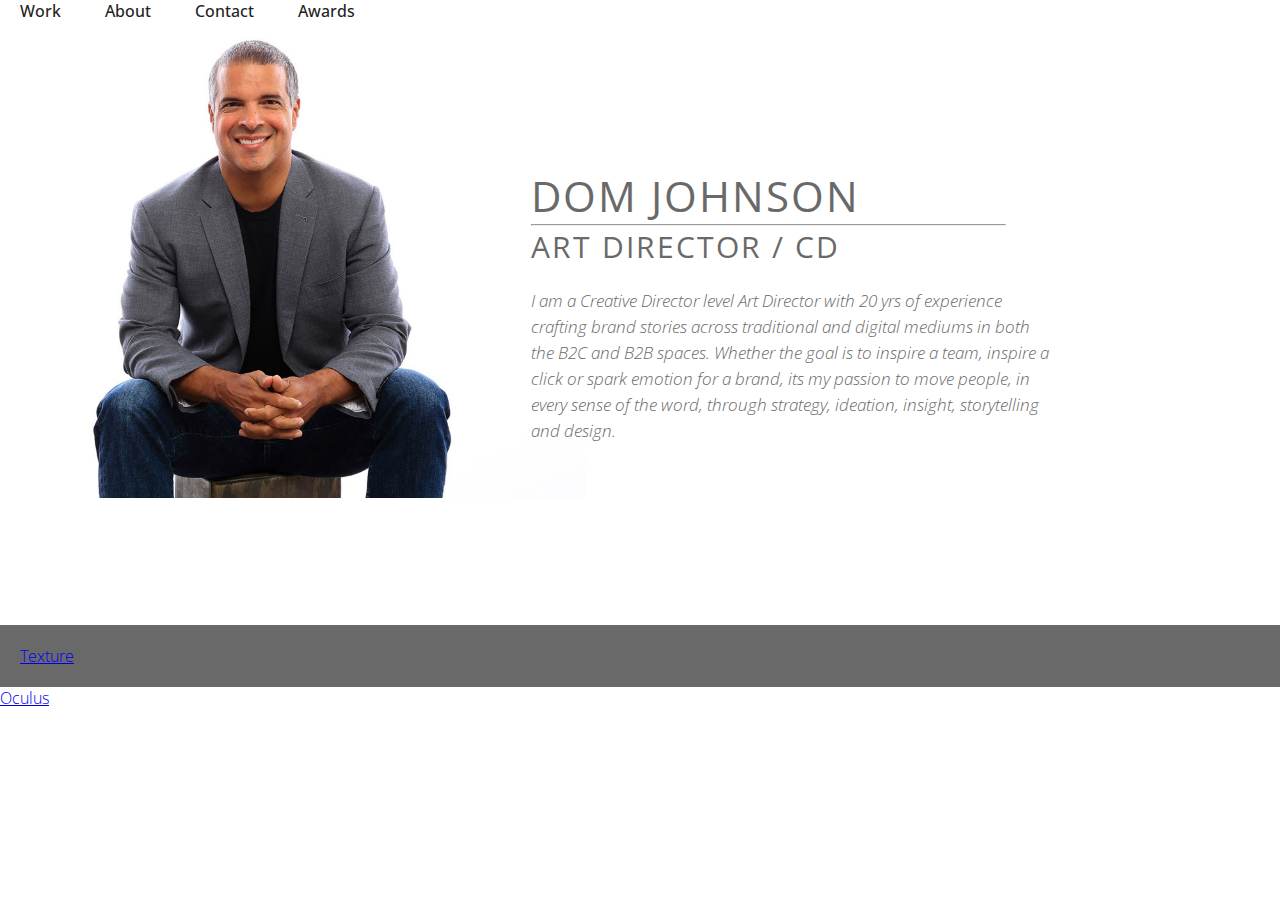
==== unit_4/index.html @ 41f81ba8 "Unit_4 Assignment" ====
<!DOCTYPE html>
<html>
<head>
	<title>Cranium Creative</title>
	<link rel="stylesheet" type="text/css" href="css/screen.css">
</head>
<body>
	<header>
		<!-- <p class="logo">DJ</p> -->
		<nav>
			<a href="#">Work</a>
			<a href="#">About</a>
			<a href="#">Contact</a>
			<a href="#">Awards</a>
		</nav>
	</header>
	<section id="intro">
		<div>
			<h1>Dom Johnson</h1>
			<hr>
			<h2>Art Director / CD</h2>
			<!-- <p id="slogan">Creative that inspires</p> -->
			<p id="bio">I am a Creative Director level Art Director with 20 yrs of experience crafting brand stories across traditional and digital mediums in both the B2C and B2B spaces. Whether the goal is to inspire a team, inspire a click or spark emotion for a brand, its my passion to move people, in every sense of the word, through strategy, ideation, insight, storytelling and design.</p>
		</div>
	</section>

	<section class="Work">
		<a href="#">Texture</a>
	</section>
		<a href="#">Oculus</a>
	
</body>
</html>
---- unit_4/css/screen.css ----
@import url('https://fonts.googleapis.com/css?family=Open+Sans');
* {
	margin: 0;
	padding: 0;
	box-sizing:border-box;
}

body {
	font-family: 'Open Sans', sans-serif;
	font-size: 16px;
	font-weight: 300;
	color: #222222;
}
hr {
	width: 475px;
}
/*#slogan {
	font-style: italic;
	font-size: 16px;
	padding-top: 1.25em;
	width: 30em;
	line-height: 1.5em;
}*/
#intro {
	background:url(../images/Profile_Header.jpg);
	background-size: 100%;
	background-repeat:no-repeat;
	background-position: auto;
	height: 67vh;
	position: relative;
}
#intro div {
    font-size: 1.5em;
    color: #696969;
    position: absolute;
    right: 18%;
    top: 18%;
    margin: 1.5em auto;
}
#bio {
	font-style: italic;
	font-size: .72em;
	padding-top: 1.25em;
	width: 30em;
	line-height: 1.5em;
}

/*#bio {

}*/

h1, h2 {
	text-transform: uppercase;
	font-weight: 400;
	letter-spacing: 2px;
	font-size: 1.75em;
}
h2 {
	font-size: 1.25em;
	font-weight: 400;
	text-transform: uppercase;
}

.Work {
	background-color: #696969;
	padding: 20px;
}

nav a {
	color: inherit;
	text-decoration: none;
	margin: 5px 20px;
	font-weight: 500;
	margin-right: 20px auto;
}

header {
	align-content: right;
}
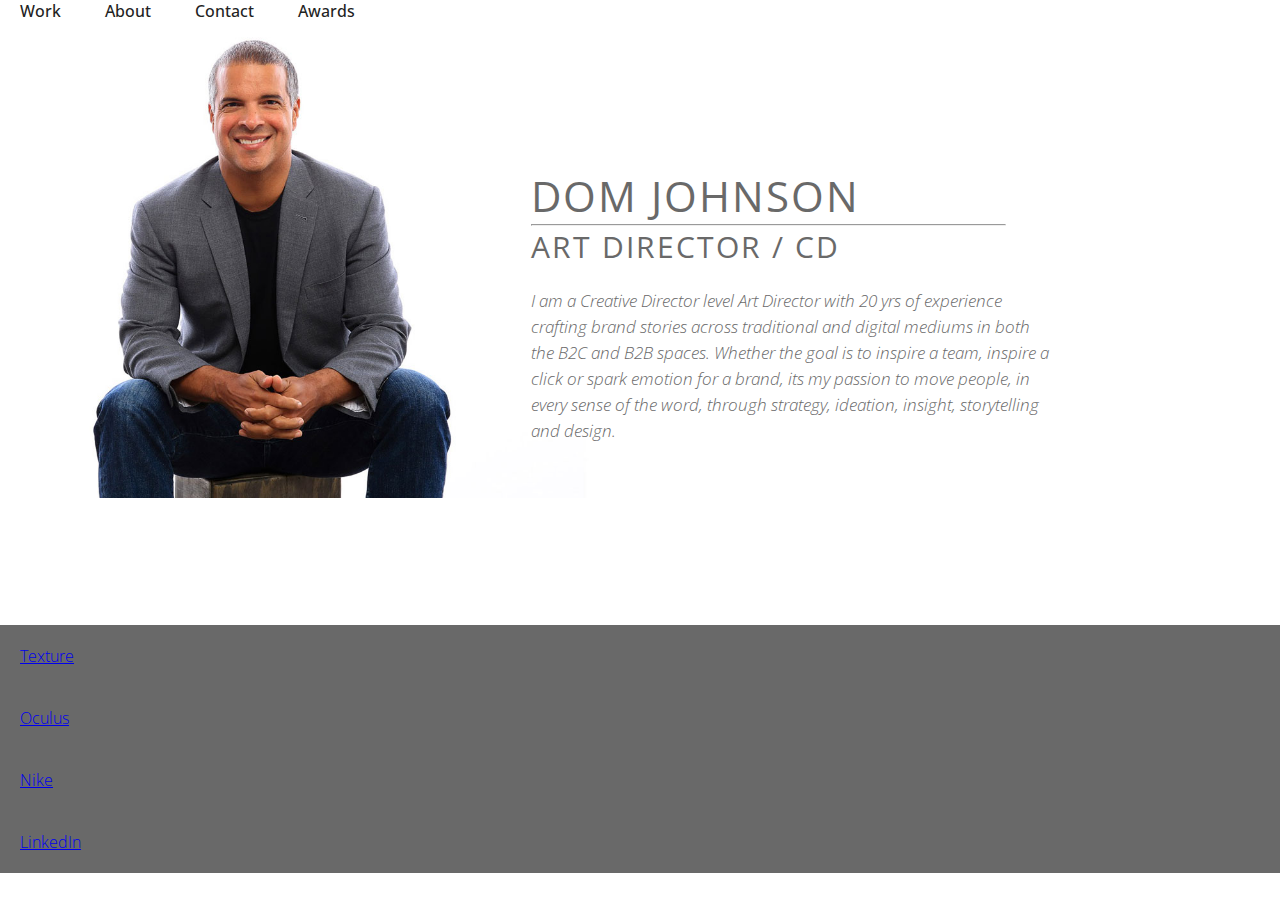
==== commit 2215c413: "Unit_4 Assignment" ====
--- a/unit_4/index.html
+++ b/unit_4/index.html
@@ -27,7 +27,15 @@
 	<section class="Work">
 		<a href="#">Texture</a>
 	</section>
+	<section class="Work">
 		<a href="#">Oculus</a>
+	</section>	
+	<section class="Work">
+		<a href="#">Nike</a>
+	</section>	
+	<section class="Work">
+		<a href="#">LinkedIn</a>
+	</section>	
 	
 </body>
 </html>
